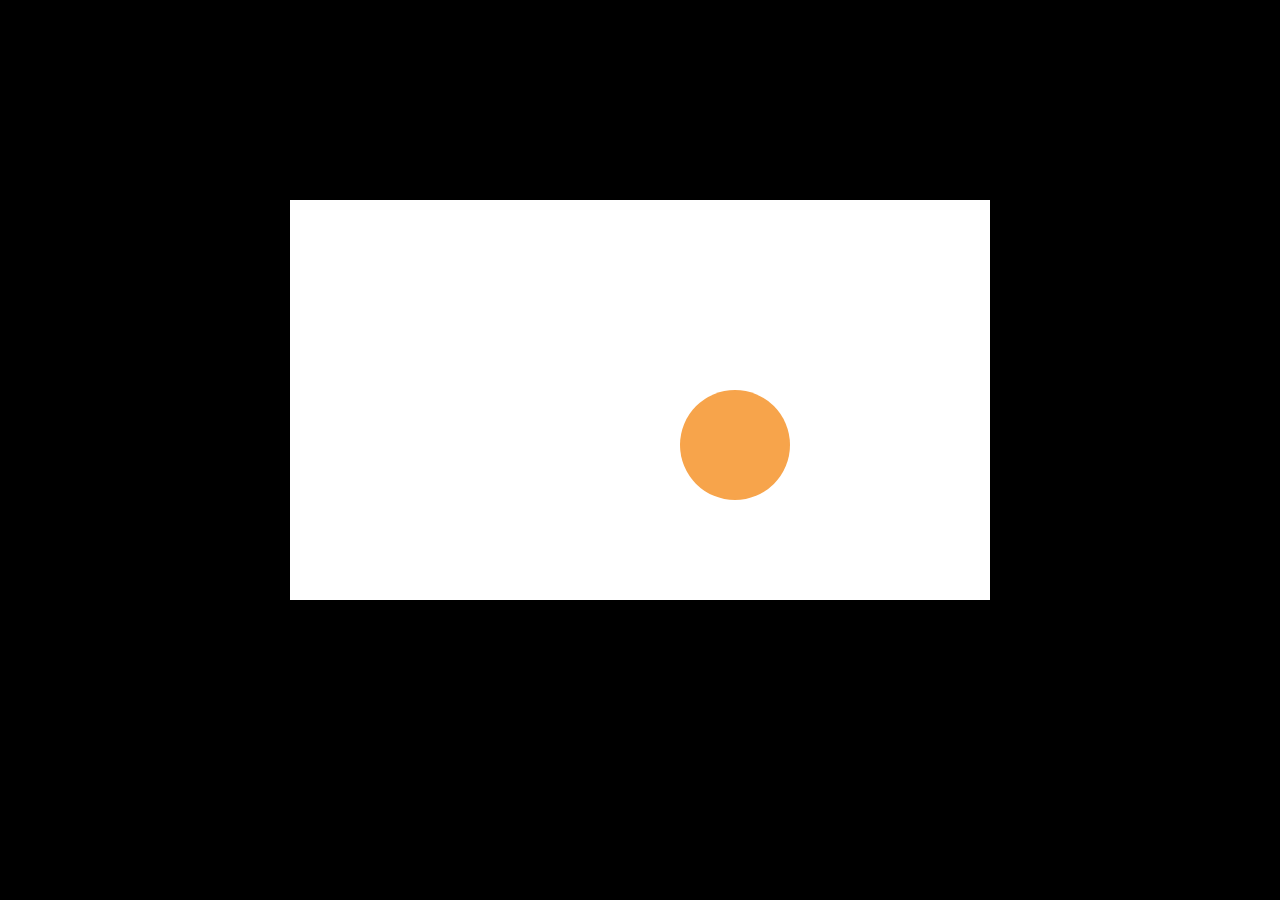
==== 02-poster-css-js/indice.html @ 3f934169 "actualizar" ====
<!DOCTYPE html>
<html lang="es">
<head>
    <meta charset="UTF-8">
    <meta name="viewport" content="width=device-width, initial-scale=1.0">
    <link rel="stylesheet" href="style.css">
    <title>AnimaciónCss</title>

</head>
<body>
    <div class="container">
        <div class="nube1"><img src="imagenes/imagen1.png" alt=""></div>
        <div class="nube2"><img src="imagenes/imagen1.png" alt=""></div>
        <div class="nube3"><img src="imagenes/imagen1.png" alt=""></div>
        <div class="nube4"><img src="imagenes/imagen1.png" alt=""></div>
        <div class="sol"></div>
        <div class="sol guia"></div>
        <div class="montaña"><img src="imagenes/montaña-removebg-preview.png" alt=""></div>
    </div>
    <script src="app.js"></script>
</body>
</html>
---- 02-poster-css-js/style.css ----
body {
    background-color: black;
}
.container {
    width: 700px;
    height: 400px;
    background-color: white;
    margin: 200px auto;
    overflow: hidden;
    position: relative;
    
}

.sol {
    width: 110px;
    height: 110px;
    background-color: rgb(247, 164, 75);
    border-radius: 50%;
    position: absolute;
    bottom: 100px;
    right: 200px;
    /*animation-name: ocultarse;
    animation-duration: 3s;
    animation-timing-function: linear;
    animation-iteration-count: infinite;*/
    
    

}

@keyframes ocultarse {
    from {
        bottom: 70px;
        background-color: rgb(252, 250, 124);
    }

    to {
        bottom: 400px;
        background-color: rgb(235, 97, 17);
    }
}

.guia {
    z-index: 5;
    background-color: transparent;
    cursor: pointer;
}

.montaña {
    width: auto;
    height: auto;
    position: absolute;
    bottom: -0.9%;
    right: 170px;
    transform: scaleX(2.3);
    
}

.nube1 {
    width: 10px;
    position: absolute;
    top: 90px;
    left: 0;
    animation-name: mover-nube1;
    animation-duration: 7s;
    animation-timing-function: linear;
    animation-iteration-count: infinite;
    transform: scaleX(50%);
    transform: scaleY(50%);
    z-index: 1;
   
    
}

@keyframes mover-nube1 {
    from {
        left: 400px;
        
    }

    to {
        right: -300px;
       
    }
}

.nube2 {
    width: 10px;
    position: absolute;
    top: 50px;
    left: 0;
    animation-name: mover-nube2;
    animation-duration: 7s;
    animation-timing-function: linear;
    animation-iteration-count: infinite;
    transform: scaleX(80%);
    transform: scaleY(20%);
   
    
}

@keyframes mover-nube2 {
    from {
        left: 100px;
        
    }

    to {
        right: 1200px;
       
    }
}

.nube3 {
    width: 10px;
    position: absolute;
    top: -110px;
    left: 0;
    animation-name: mover-nube3;
    animation-duration: 10s;
    animation-timing-function: linear;
    animation-iteration-count: infinite;
    transform: scaleX(80%);
    transform: scaleY(40%);
    z-index: 2;
   
    
}

@keyframes mover-nube3 {
    from {
        right: 1000px;
        
    }

    to {
        left: 1100px;
       
    }
}

.nube4 {
    width: 10px;
    position: absolute;
    top: 10px;
    left: 0;
    animation-name: mover-nube4;
    animation-duration: 8s;
    animation-timing-function: linear;
    animation-iteration-count: infinite;
    transform: scaleX(20%);
    transform: scaleY(20%);
   
    
}

@keyframes mover-nube4 {
    from {
        right: 50px;
        
    }

    to {
        left: 1100px;
       
    }
}
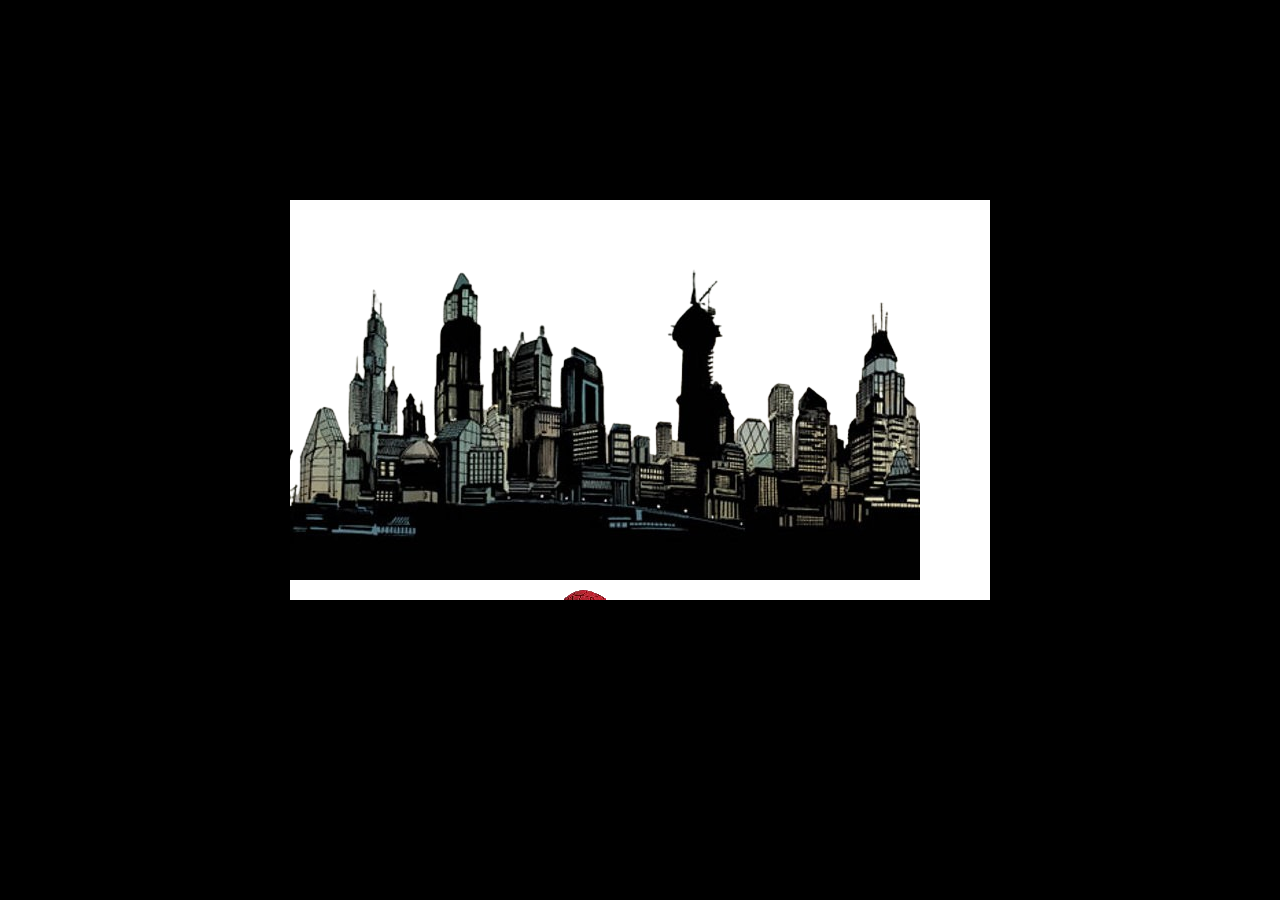
==== commit 7ab25374: "poster" ====
--- a/02-poster-css-js/indice.html
+++ b/02-poster-css-js/indice.html
@@ -9,13 +9,13 @@
 </head>
 <body>
     <div class="container">
-        <div class="nube1"><img src="imagenes/imagen1.png" alt=""></div>
-        <div class="nube2"><img src="imagenes/imagen1.png" alt=""></div>
-        <div class="nube3"><img src="imagenes/imagen1.png" alt=""></div>
-        <div class="nube4"><img src="imagenes/imagen1.png" alt=""></div>
-        <div class="sol"></div>
-        <div class="sol guia"></div>
-        <div class="montaña"><img src="imagenes/montaña-removebg-preview.png" alt=""></div>
+        <div class="fondo"><img src="imagenes/fondo.png" alt=""></div>
+        <div class="araña"><img src="imagenes/araña.png" alt=""></div>
+        <div class="goblin"><img src="imagenes/goblin.png" alt=""></div>
+        <div class="libertad"><img src="imagenes/libertad.png" alt=""></div>
+        <div class="nuvenegra"><img src="imagenes/nuvenegra.png" alt=""></div>
+        <div class="nuverosa"><img src="imagenes/nuverosa.png" alt=""></div>
+        <div class="luna"><img src="imagenes/luna.png" alt=""></div>
     </div>
     <script src="app.js"></script>
 </body>
--- a/02-poster-css-js/style.css
+++ b/02-poster-css-js/style.css
@@ -11,7 +11,7 @@
     
 }
 
-.sol {
+/*.sol {
     width: 110px;
     height: 110px;
     background-color: rgb(247, 164, 75);
@@ -19,10 +19,10 @@
     position: absolute;
     bottom: 100px;
     right: 200px;
-    /*animation-name: ocultarse;
+    animation-name: ocultarse;
     animation-duration: 3s;
     animation-timing-function: linear;
-    animation-iteration-count: infinite;*/
+    animation-iteration-count: infinite;
     
     
 
@@ -164,5 +164,5 @@
         left: 1100px;
        
     }
-}
+}*/
 
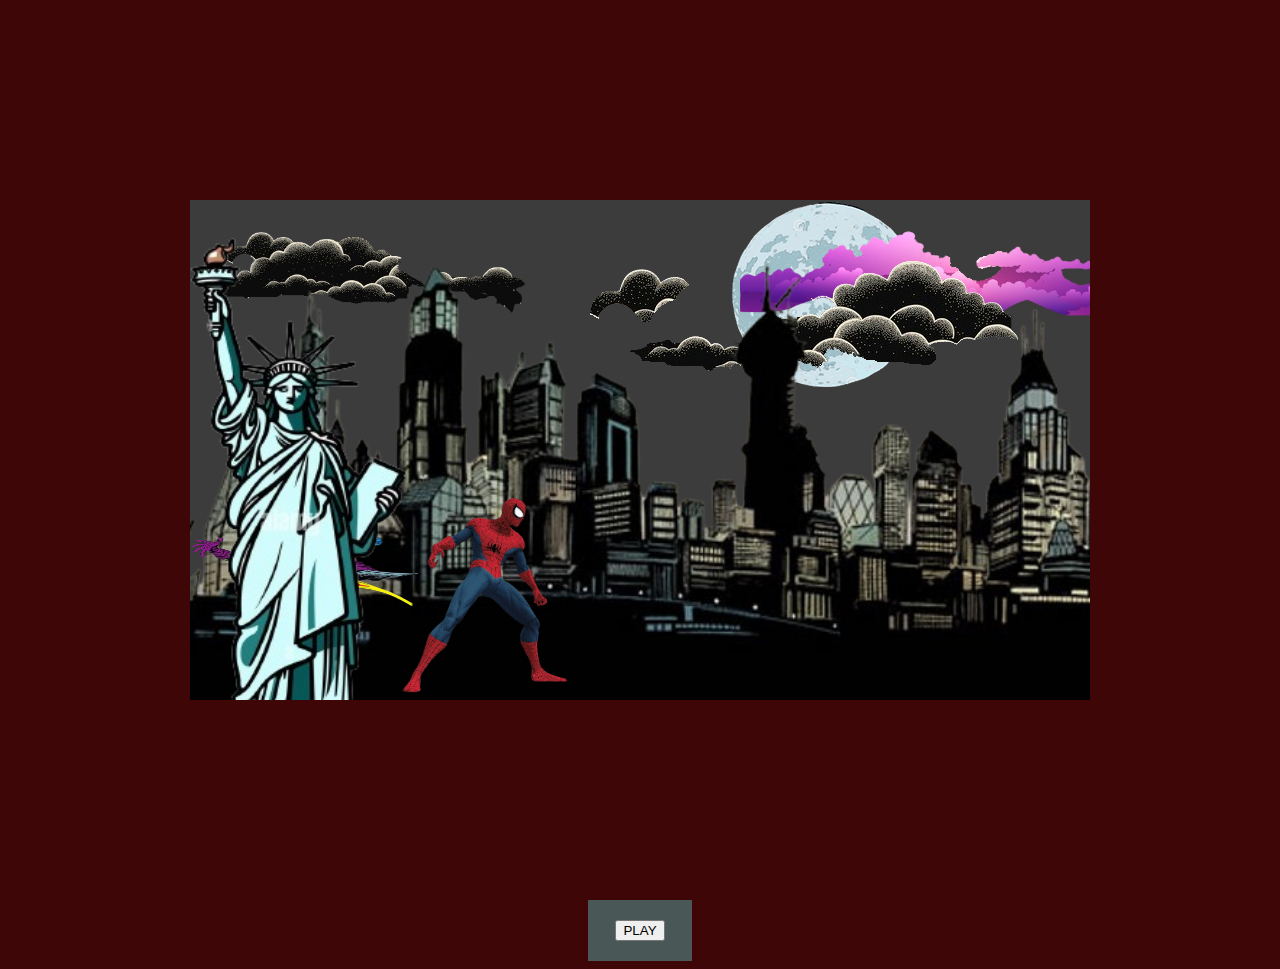
==== commit 24a5406f: "actualizar" ====
--- a/02-poster-css-js/indice.html
+++ b/02-poster-css-js/indice.html
@@ -4,19 +4,24 @@
     <meta charset="UTF-8">
     <meta name="viewport" content="width=device-width, initial-scale=1.0">
     <link rel="stylesheet" href="style.css">
-    <title>AnimaciónCss</title>
+    <title>PosterCss</title>
 
 </head>
 <body>
     <div class="container">
-        <div class="fondo"><img src="imagenes/fondo.png" alt=""></div>
-        <div class="araña"><img src="imagenes/araña.png" alt=""></div>
-        <div class="goblin"><img src="imagenes/goblin.png" alt=""></div>
-        <div class="libertad"><img src="imagenes/libertad.png" alt=""></div>
-        <div class="nuvenegra"><img src="imagenes/nuvenegra.png" alt=""></div>
-        <div class="nuverosa"><img src="imagenes/nuverosa.png" alt=""></div>
+        <div class="fondo"><img src="imagenes/fondo.png" style="width: 900px;" alt=""></div>
+        <div class="araña"><img src="imagenes/araña.png" style="width: 200px; height: 200px;" alt=""></div>
+        <div class="goblin"><img src="imagenes/goblin.png" style="width: 230px; height: 250px;" alt=""></div>
+        <div class="libertad"><img src="imagenes/libertad.png" style="width: 700px; height: 700px;" alt=""></div>
+        <div class="nubenegra"><img src="imagenes/nubenegra.png" style="width: 400px; height: 200px;" alt=""></div>
+        <div class="nuberosa"><img src="imagenes/nuberosa.png" style="width: 400px; height: 250px;" alt=""></div>
         <div class="luna"><img src="imagenes/luna.png" alt=""></div>
+        <div class="nubenegra2"><img src="imagenes/nubenegra2.png" alt=""></div>
     </div>
+    <div class="boton">
+        <button class="PLAY">PLAY</button>
+    </div>
+
     <script src="app.js"></script>
 </body>
 </html>--- a/02-poster-css-js/style.css
+++ b/02-poster-css-js/style.css
@@ -1,135 +1,177 @@
 body {
-    background-color: black;
+    background-color: rgb(62, 6, 6);
 }
 .container {
-    width: 700px;
-    height: 400px;
-    background-color: white;
+    width: 900px;
+    height: 500px;
+    background-color: rgb(60, 60, 60);
     margin: 200px auto;
     overflow: hidden;
     position: relative;
-    
-}
-
-/*.sol {
-    width: 110px;
-    height: 110px;
-    background-color: rgb(247, 164, 75);
+    display: flex;
+    flex-direction: column;
+    animation-name: cambiarColor;
+    animation-duration: 30s;
+    animation-timing-function: linear;
+    animation-iteration-count: infinite;*/
+    
+    
+    
+}
+
+@keyframes cambiarColor {
+    from {
+        background-color: rgb(60, 60, 60);
+    }
+
+    25% {
+        background-color: rgb(37, 37, 37);
+    }
+
+    75% {
+        background-color: rgb(10, 10, 10);
+    }
+
+    100% {
+        background-color: rgb(60, 60, 60);
+    }
+}
+
+.luna {
+    width: 5px;
     border-radius: 50%;
     position: absolute;
-    bottom: 100px;
-    right: 200px;
-    animation-name: ocultarse;
-    animation-duration: 3s;
-    animation-timing-function: linear;
-    animation-iteration-count: infinite;
-    
-    
-
-}
-
-@keyframes ocultarse {
-    from {
-        bottom: 70px;
-        background-color: rgb(252, 250, 124);
-    }
-
-    to {
-        bottom: 400px;
-        background-color: rgb(235, 97, 17);
-    }
-}
-
-.guia {
-    z-index: 5;
-    background-color: transparent;
-    cursor: pointer;
-}
-
-.montaña {
+    top: -40px;
+    right: 400px;
+    z-index: 1;
+       
+
+}
+
+.fondo {
     width: auto;
     height: auto;
     position: absolute;
-    bottom: -0.9%;
-    right: 170px;
-    transform: scaleX(2.3);
-    
-}
-
-.nube1 {
-    width: 10px;
-    position: absolute;
-    top: 90px;
-    left: 0;
-    animation-name: mover-nube1;
-    animation-duration: 7s;
-    animation-timing-function: linear;
-    animation-iteration-count: infinite;
+    bottom: -10px;
+    right: 0px;
+    z-index: 4;
+    
+}
+
+.araña {
+    width: 100%;
+    text-align: left;
+    position: absolute;
+    bottom: 0px;
+    left: 200px;
+    animation-name: saltararaña; 
+    animation-duration: 5s;
+    animation-timing-function: linear;
+    animation-iteration-count: 1;
+    transform: scaleX(-2);
+    transform: scaleY(1);
+    animation-fill-mode: forwards;
+    z-index: 5;
+   
+    
+}
+
+@keyframes saltararaña {
+    0% {
+        bottom: 0px;
+    }
+
+    50% {
+        bottom: 300px;
+    } 
+    
+    100% {
+        left: 500px;
+
+    }
+}
+
+.goblin {
+    width: 100%;
+    position: absolute;
+    bottom: 0;
+    right: 0;
+    animation-name: mover-goblin;
+    animation-duration: 5s;
+    animation-timing-function: linear;
+    animation-timing-function: 2;
     transform: scaleX(50%);
     transform: scaleY(50%);
-    z-index: 1;
+    z-index: 5;
+    text-align: left;
    
     
 }
 
-@keyframes mover-nube1 {
+@keyframes mover-goblin {
+    0% {
+        right: -800px;
+        
+    }
+
+    100% {
+        left: 120px;
+       
+    }
+}
+
+.libertad {
+    position: absolute;
+    bottom: -200px;
+    left: -250px;
+    z-index: 6;
+   
+    
+}
+
+
+
+.nuberosa {
+    width: 100%;
+    position: absolute;
+    text-align: center;
+    top: -50px;
+    left: 300px;
+    z-index: 2;
+    animation-name: mover-nuberosa;
+    animation-duration: 30s;
+    animation-timing-function: linear;
+     
+    
+}
+
+@keyframes mover-nuberosa {
     from {
-        left: 400px;
+        left: 50px;
         
     }
 
     to {
-        right: -300px;
-       
-    }
-}
-
-.nube2 {
-    width: 10px;
-    position: absolute;
-    top: 50px;
-    left: 0;
-    animation-name: mover-nube2;
-    animation-duration: 7s;
+        right: 1100px;
+       
+    }
+}
+
+.nubenegra {
+    width: 100%;
+    position: absolute;
+    top: -75px;
+    left: -30px;
+    z-index: 3;
+    animation-name: mover-nubenegra;
+    animation-duration: 45s;
     animation-timing-function: linear;
     animation-iteration-count: infinite;
-    transform: scaleX(80%);
-    transform: scaleY(20%);
-   
-    
-}
-
-@keyframes mover-nube2 {
+}
+
+@keyframes mover-nubenegra {
     from {
-        left: 100px;
-        
-    }
-
-    to {
-        right: 1200px;
-       
-    }
-}
-
-.nube3 {
-    width: 10px;
-    position: absolute;
-    top: -110px;
-    left: 0;
-    animation-name: mover-nube3;
-    animation-duration: 10s;
-    animation-timing-function: linear;
-    animation-iteration-count: infinite;
-    transform: scaleX(80%);
-    transform: scaleY(40%);
-    z-index: 2;
-   
-    
-}
-
-@keyframes mover-nube3 {
-    from {
-        right: 1000px;
+        right: 50px;
         
     }
 
@@ -139,30 +181,45 @@
     }
 }
 
-.nube4 {
-    width: 10px;
-    position: absolute;
-    top: 10px;
-    left: 0;
-    animation-name: mover-nube4;
-    animation-duration: 8s;
+.nubenegra2 {
+    width: 100%;
+    position: absolute;
+    text-align: right;
+    top: -100px;
+    right: 0px;
+    z-index: 3;
+    animation-name: mover-nubenegra2;
+    animation-duration: 40s;
     animation-timing-function: linear;
     animation-iteration-count: infinite;
-    transform: scaleX(20%);
-    transform: scaleY(20%);
-   
-    
-}
-
-@keyframes mover-nube4 {
-    from {
-        right: 50px;
-        
-    }
-
-    to {
-        left: 1100px;
-       
-    }
-}*/
-
+
+}
+
+@keyframes mover-nubenegra2 {
+    0% {
+        right: -100px;
+        
+    }
+
+    100% {
+        left: -1000px;
+       
+    }
+}
+
+.boton {
+    position: relative;
+    width: 5%;
+    background-color: rgb(73, 87, 87);
+    display: flex;
+    align-items: center;
+    padding: 20px;
+    margin: auto;
+    text-align: center;
+    justify-content: center;
+     
+    
+    
+}
+
+.play
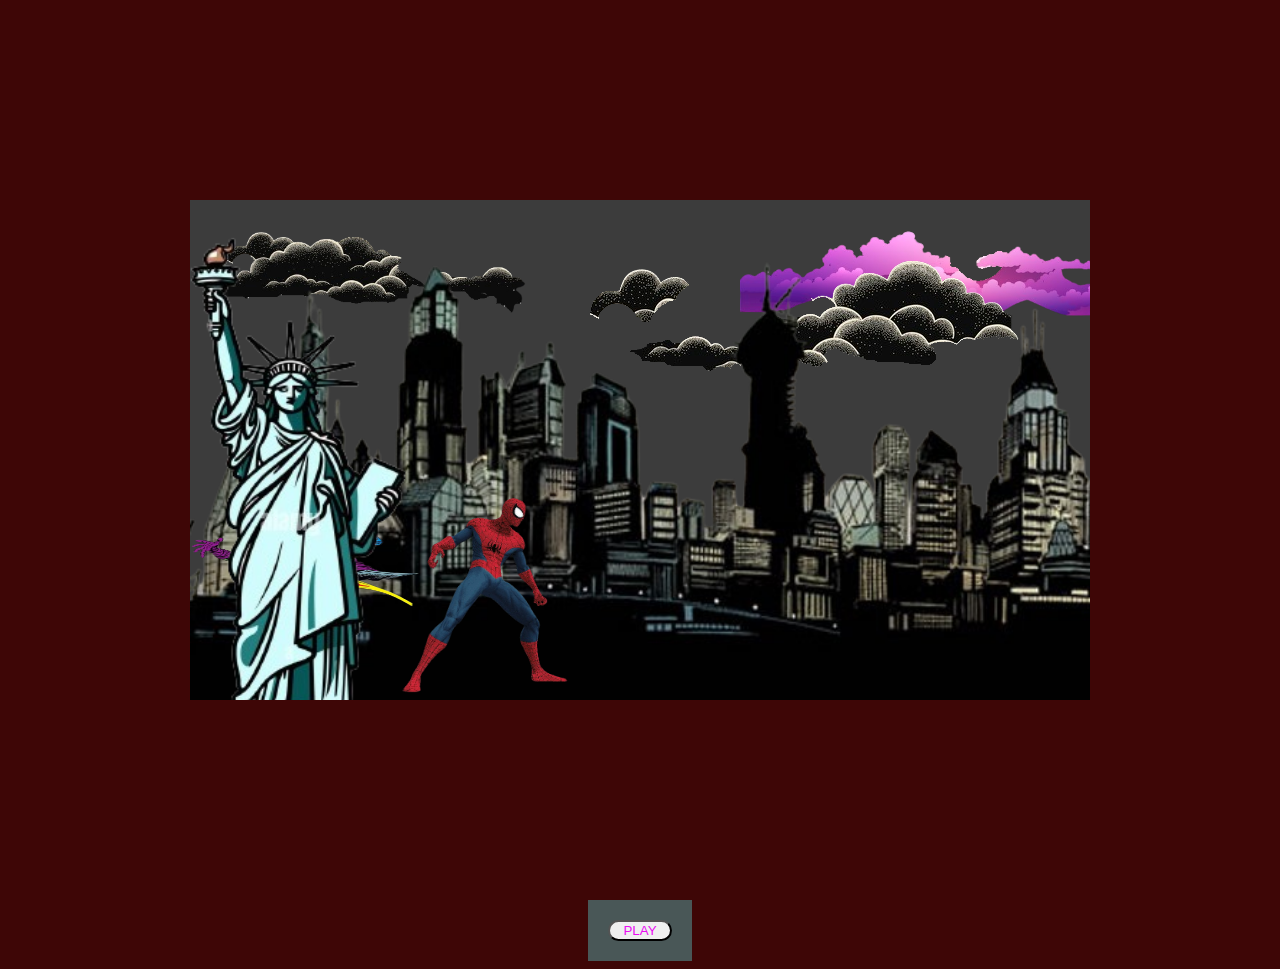
==== commit 02f0b6e1: "actualizar" ====
--- a/02-poster-css-js/indice.html
+++ b/02-poster-css-js/indice.html
@@ -19,7 +19,7 @@
         <div class="nubenegra2"><img src="imagenes/nubenegra2.png" alt=""></div>
     </div>
     <div class="boton">
-        <button class="PLAY">PLAY</button>
+        <button class="play">PLAY</button>
     </div>
 
     <script src="app.js"></script>
--- a/02-poster-css-js/style.css
+++ b/02-poster-css-js/style.css
@@ -11,9 +11,10 @@
     display: flex;
     flex-direction: column;
     animation-name: cambiarColor;
-    animation-duration: 30s;
-    animation-timing-function: linear;
-    animation-iteration-count: infinite;*/
+    animation-duration: 10s;
+    animation-timing-function: linear;
+    animation-iteration-count: 1;
+    animation-play-state: paused;
     
     
     
@@ -38,14 +39,27 @@
 }
 
 .luna {
-    width: 5px;
-    border-radius: 50%;
+    width: 50%;
+    text-align: left;
     position: absolute;
     top: -40px;
-    right: 400px;
+    right: 800px;
     z-index: 1;
-       
-
+    animation-name: moverluna;
+    animation-timing-function: linear;
+    animation-iteration-count: 1;
+    animation-duration: 15s;
+    animation-play-state: paused;
+    animation-fill-mode: forwards;
+}
+
+@keyframes moverluna{
+    from{
+        right: 10px;
+    }
+    to{
+        right: 0px;
+    }
 }
 
 .fondo {
@@ -71,6 +85,7 @@
     transform: scaleX(-2);
     transform: scaleY(1);
     animation-fill-mode: forwards;
+    animation-play-state: paused;
     z-index: 5;
    
     
@@ -102,6 +117,7 @@
     animation-timing-function: 2;
     transform: scaleX(50%);
     transform: scaleY(50%);
+    animation-play-state: paused;
     z-index: 5;
     text-align: left;
    
@@ -110,12 +126,12 @@
 
 @keyframes mover-goblin {
     0% {
-        right: -800px;
-        
-    }
-
-    100% {
-        left: 120px;
+        right: -900px;
+        
+    }
+
+    100% {
+        left: 100px;
        
     }
 }
@@ -128,7 +144,6 @@
    
     
 }
-
 
 
 .nuberosa {
@@ -139,8 +154,10 @@
     left: 300px;
     z-index: 2;
     animation-name: mover-nuberosa;
-    animation-duration: 30s;
-    animation-timing-function: linear;
+    animation-duration: 15s;
+    animation-timing-function: linear;
+    animation-iteration-count: 1;
+    animation-play-state: paused;
      
     
 }
@@ -164,9 +181,10 @@
     left: -30px;
     z-index: 3;
     animation-name: mover-nubenegra;
-    animation-duration: 45s;
-    animation-timing-function: linear;
-    animation-iteration-count: infinite;
+    animation-duration: 15s;
+    animation-timing-function: linear;
+    animation-iteration-count: 1;
+    animation-play-state: paused;
 }
 
 @keyframes mover-nubenegra {
@@ -189,9 +207,10 @@
     right: 0px;
     z-index: 3;
     animation-name: mover-nubenegra2;
-    animation-duration: 40s;
-    animation-timing-function: linear;
-    animation-iteration-count: infinite;
+    animation-duration: 15s;
+    animation-timing-function: linear;
+    animation-iteration-count: 1;
+    animation-play-state: paused;
 
 }
 
@@ -222,4 +241,17 @@
     
 }
 
-.play
+.play {
+    width: 100px;
+    box-sizing: border-box;
+    font-family: sans-serif;
+    color: rgb(234, 13, 242);
+    border-radius: 15px;
+    size: 30px;
+    box-shadow: inset;
+
+}
+
+.play:hover {
+    background-color: rgb(48, 195, 203);
+}
